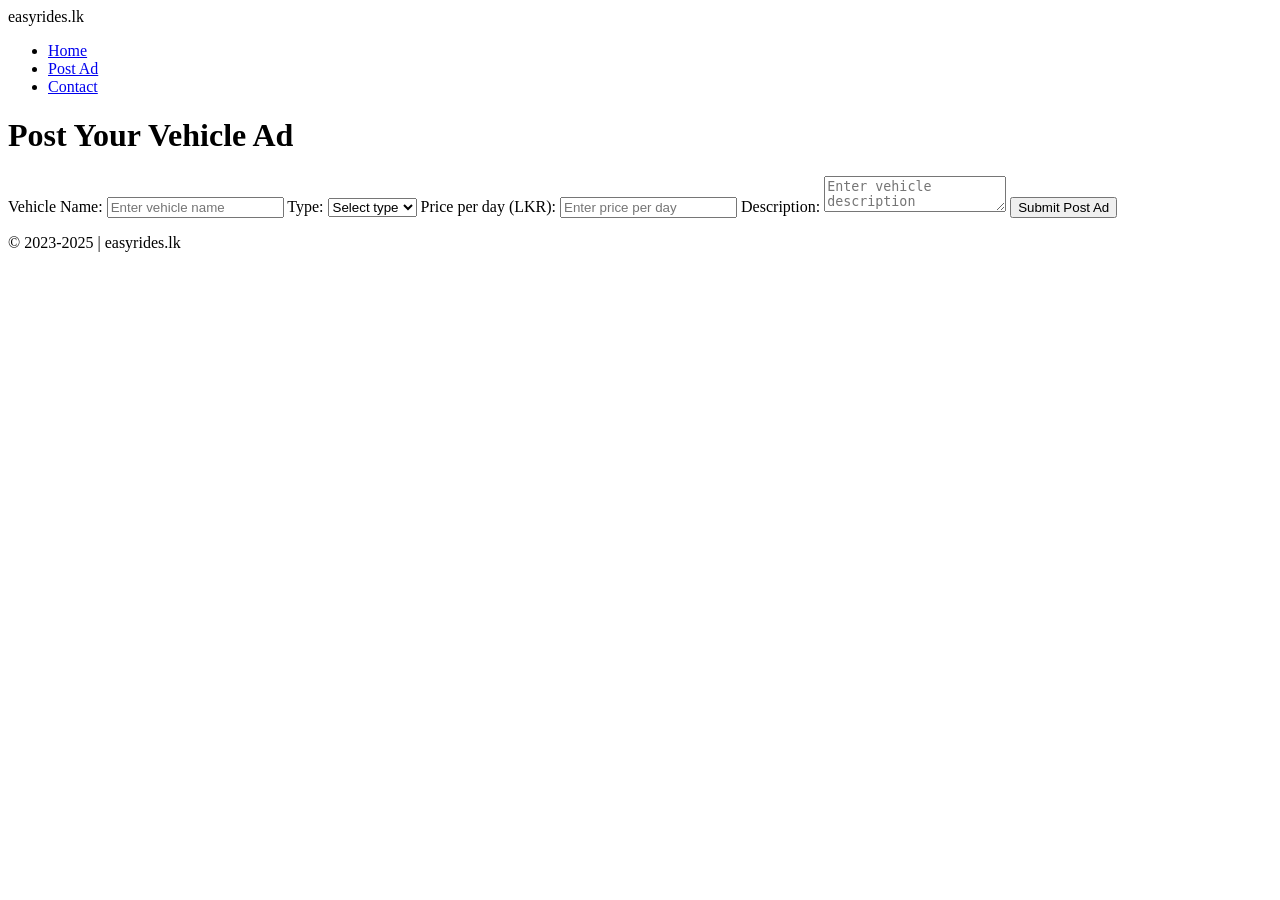
==== ad_post.html @ ab853b1b "Create ad_post.html for vehicle ad submission" ====
<!DOCTYPE html>
<html lang="en">
<head>
  <meta charset="UTF-8">
  <meta name="viewport" content="width=device-width, initial-scale=1.0">
  <title>Post Vehicle Ad - easyrides.lk</title>
  <link rel="stylesheet" href="style.css">
</head>
<body>
  <!-- Navigation -->
  <nav class="navbar">
    <div class="logo">easyrides.lk</div>
    <ul class="nav-links">
      <li><a href="index.html">Home</a></li>
      <li><a href="ad_post.html">Post Ad</a></li>
      <li><a href="#">Contact</a></li>
    </ul>
  </nav>

  <!-- Post Ad Form -->
  <div class="container">
    <h1>Post Your Vehicle Ad</h1>
    <form id="vehicleAdForm">
      <label>Vehicle Name:</label>
      <input type="text" name="name" placeholder="Enter vehicle name" required>

      <label>Type:</label>
      <select name="type" required>
        <option value="">Select type</option>
        <option value="Car">Car</option>
        <option value="Van">Van</option>
        <option value="Motorbike">Motorbike</option>
        <option value="Jeep">Jeep</option>
        <option value="Truck/Lorry">Truck/Lorry</option>
        <option value="Tuk Tuk">Tuk Tuk</option>
      </select>

      <label>Price per day (LKR):</label>
      <input type="number" name="price" placeholder="Enter price per day" required>

      <label>Description:</label>
      <textarea name="description" placeholder="Enter vehicle description" required></textarea>

      <button type="submit">Submit Post Ad</button>
    </form>
  </div>

  <!-- Footer -->
  <footer>
    <p>© 2023-2025 | easyrides.lk</p>
  </footer>

  <script>
    document.getElementById('vehicleAdForm').addEventListener('submit', function(e) {
      e.preventDefault(); // Prevent default form submission

      const form = e.target;
      const name = form.name.value;
      const type = form.type.value;
      const price = form.price.value;
      const description = form.description.value;

      // Prepare message to send via WhatsApp
      const message = `New Vehicle Ad:
Name: ${name}
Type: ${type}
Price per day: ${price}
Description: ${description}`;

      const encodedMessage = encodeURIComponent(message);
      const whatsappNumber = '+94779403482';
      const whatsappURL = `https://wa.me/${whatsappNumber}?text=${encodedMessage}`;

      // Open WhatsApp link in new tab
      window.open(whatsappURL, '_blank');
    });
  </script>
</body>
</html>
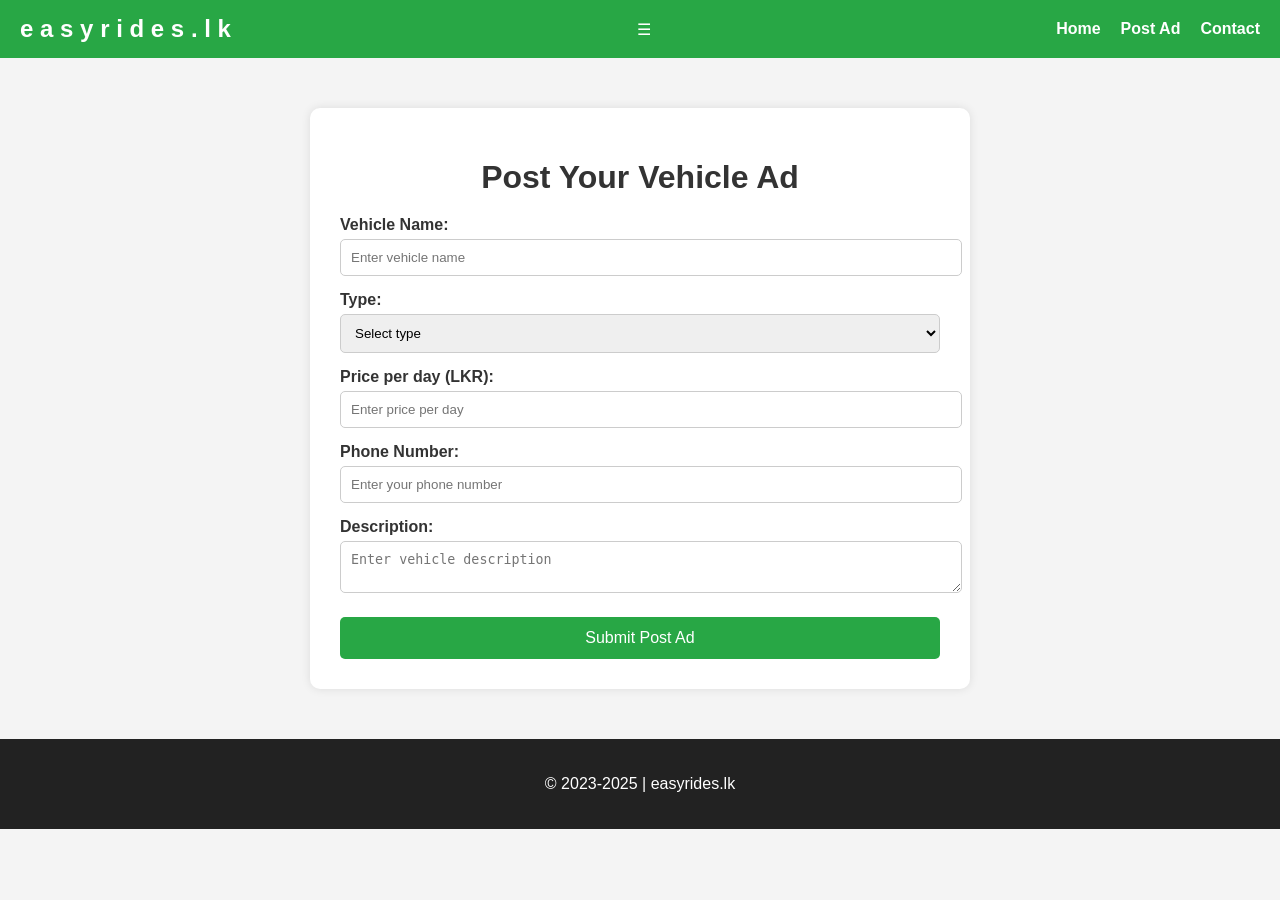
==== commit 75e339f4: "Enhance ad_post.html with new input fields and styles" ====
--- a/ad_post.html
+++ b/ad_post.html
@@ -7,9 +7,24 @@
   <link rel="stylesheet" href="style.css">
 </head>
 <body>
-  <!-- Navigation -->
+  <div class="bubbles"></div>
+
   <nav class="navbar">
-    <div class="logo">easyrides.lk</div>
+    <div class="logo">
+      <span class="rainbow">e</span>
+      <span class="rainbow">a</span>
+      <span class="rainbow">s</span>
+      <span class="rainbow">y</span>
+      <span class="rainbow">r</span>
+      <span class="rainbow">i</span>
+      <span class="rainbow">d</span>
+      <span class="rainbow">e</span>
+      <span class="rainbow">s</span>
+      <span class="rainbow">.</span>
+      <span class="rainbow">l</span>
+      <span class="rainbow">k</span>
+    </div>
+    <div class="hamburger" onclick="toggleMenu()">☰</div>
     <ul class="nav-links">
       <li><a href="index.html">Home</a></li>
       <li><a href="ad_post.html">Post Ad</a></li>
@@ -17,7 +32,6 @@
     </ul>
   </nav>
 
-  <!-- Post Ad Form -->
   <div class="container">
     <h1>Post Your Vehicle Ad</h1>
     <form id="vehicleAdForm">
@@ -38,6 +52,9 @@
       <label>Price per day (LKR):</label>
       <input type="number" name="price" placeholder="Enter price per day" required>
 
+      <label>Phone Number:</label>
+      <input type="tel" name="phone" placeholder="Enter your phone number" required>
+
       <label>Description:</label>
       <textarea name="description" placeholder="Enter vehicle description" required></textarea>
 
@@ -45,34 +62,31 @@
     </form>
   </div>
 
-  <!-- Footer -->
   <footer>
     <p>© 2023-2025 | easyrides.lk</p>
   </footer>
 
   <script>
-    document.getElementById('vehicleAdForm').addEventListener('submit', function(e) {
-      e.preventDefault(); // Prevent default form submission
-
+    document.getElementById('vehicleAdForm').addEventListener('submit', function(e){
+      e.preventDefault();
       const form = e.target;
       const name = form.name.value;
       const type = form.type.value;
       const price = form.price.value;
+      const phone = form.phone.value;
       const description = form.description.value;
 
-      // Prepare message to send via WhatsApp
       const message = `New Vehicle Ad:
 Name: ${name}
 Type: ${type}
 Price per day: ${price}
+Phone: ${phone}
 Description: ${description}`;
 
       const encodedMessage = encodeURIComponent(message);
       const whatsappNumber = '+94779403482';
       const whatsappURL = `https://wa.me/${whatsappNumber}?text=${encodedMessage}`;
-
-      // Open WhatsApp link in new tab
-      window.open(whatsappURL, '_blank');
+      window.open(whatsappURL,'_blank');
     });
   </script>
 </body>
--- a/style.css
+++ b/style.css
@@ -0,0 +1,129 @@
+body {
+  margin: 0;
+  font-family: 'Arial', sans-serif;
+  background: #f4f4f4;
+  color: #333;
+}
+
+/* Navigation Bar */
+.navbar {
+  display: flex;
+  justify-content: space-between;
+  align-items: center;
+  background: #28a745;
+  color: white;
+  padding: 15px 20px;
+}
+.navbar .logo {
+  font-size: 24px;
+  font-weight: bold;
+}
+.navbar .nav-links {
+  list-style: none;
+  display: flex;
+  gap: 20px;
+  margin: 0;
+  padding: 0;
+}
+.navbar .nav-links li a {
+  color: white;
+  text-decoration: none;
+  font-weight: bold;
+}
+.navbar .nav-links li a:hover {
+  text-decoration: underline;
+}
+
+/* Hero Section */
+.hero {
+  background: linear-gradient(rgba(0,0,0,0.5), rgba(0,0,0,0.5)), url('https://via.placeholder.com/1200x500?text=Vehicle+Rentals') center/cover no-repeat;
+  color: white;
+  text-align: center;
+  padding: 100px 20px;
+}
+.hero h1 {
+  font-size: 48px;
+  margin-bottom: 20px;
+}
+.hero span {
+  color: #ffdd00;
+}
+.hero p {
+  font-size: 20px;
+  margin-bottom: 30px;
+}
+
+/* Vehicle Category Search */
+.category-search {
+  display: flex;
+  justify-content: center;
+  gap: 10px;
+}
+.category-search select {
+  padding: 10px;
+  border-radius: 5px;
+  border: none;
+  min-width: 200px;
+}
+.category-search button {
+  padding: 10px 20px;
+  background: #ffdd00;
+  color: #333;
+  border: none;
+  border-radius: 5px;
+  cursor: pointer;
+  font-weight: bold;
+}
+.category-search button:hover {
+  background: #e6c200;
+}
+
+/* Post Ad Form */
+.container {
+  max-width: 600px;
+  margin: 50px auto;
+  background: white;
+  padding: 30px;
+  border-radius: 10px;
+  box-shadow: 0 0 10px rgba(0,0,0,0.1);
+}
+.container h1 {
+  text-align: center;
+  margin-bottom: 20px;
+}
+.container label {
+  display: block;
+  margin-top: 15px;
+  font-weight: bold;
+}
+.container input, 
+.container select, 
+.container textarea {
+  width: 100%;
+  padding: 10px;
+  margin-top: 5px;
+  border-radius: 5px;
+  border: 1px solid #ccc;
+}
+.container button {
+  margin-top: 20px;
+  width: 100%;
+  padding: 12px;
+  background: #28a745;
+  color: white;
+  border: none;
+  border-radius: 5px;
+  cursor: pointer;
+  font-size: 16px;
+}
+.container button:hover {
+  background: #218838;
+}
+
+/* Footer */
+footer {
+  background: #222;
+  color: white;
+  text-align: center;
+  padding: 20px 0;
+}
